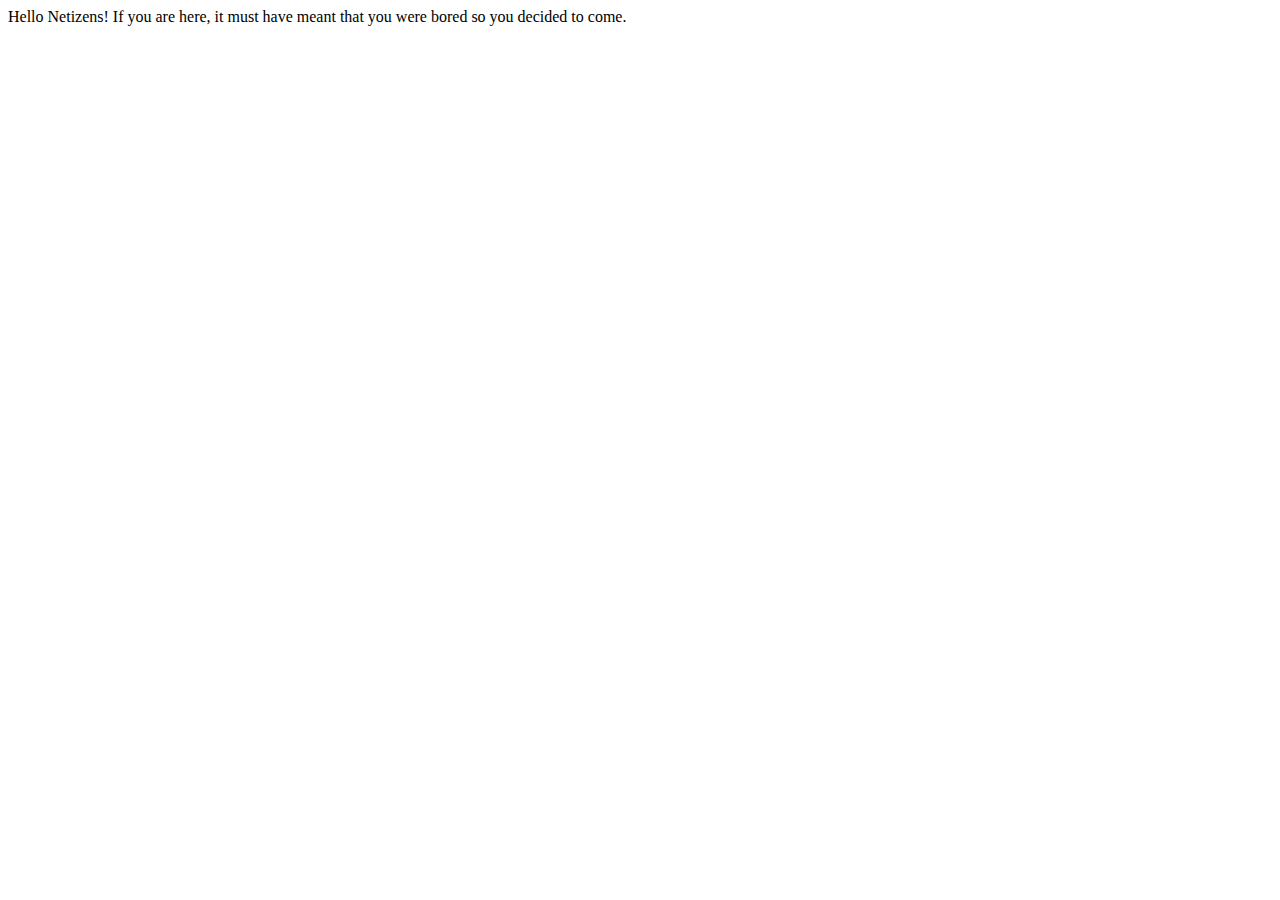
==== personal_info.html @ b6051bf5 "Create personal_info.html" ====
<!DOCTYPE html>
<!-- Homepage -->
<!-- Build a simple homepage using HTML, CSS, and JavaScript. -->
<!-- Access server by going to http-server -->
<!-- https://cs50.harvard.edu/extension/2020/fall/psets/8/homepage -->

<html lang="en">
    <head>
         <!-- Required meta tags -->
    <meta charset="utf-8">
    <meta name="viewport" content="width=device-width, initial-scale=1, shrink-to-fit=no">

    <!-- Bootstrap CSS -->
    <link rel="stylesheet" href="https://stackpath.bootstrapcdn.com/bootstrap/4.1.3/css/bootstrap.min.css" integrity="sha384-MCw98/SFnGE8fJT3GXwEOngsV7Zt27NXFoaoApmYm81iuXoPkFOJwJ8ERdknLPMO" crossorigin="anonymous">
        <link href="styles.css" rel="stylesheet">
        <title>Chibi's Personal Page</title>
    </head>
    <body>
        Hello Netizens! If you are here, it must have meant that you were bored so you decided to come.
    <!-- Optional JavaScript -->
    <!-- jQuery first, then Popper.js, then Bootstrap JS -->
    <script src="https://code.jquery.com/jquery-3.3.1.slim.min.js" integrity="sha384-q8i/X+965DzO0rT7abK41JStQIAqVgRVzpbzo5smXKp4YfRvH+8abtTE1Pi6jizo" crossorigin="anonymous"></script>
    <script src="https://cdnjs.cloudflare.com/ajax/libs/popper.js/1.14.3/umd/popper.min.js" integrity="sha384-ZMP7rVo3mIykV+2+9J3UJ46jBk0WLaUAdn689aCwoqbBJiSnjAK/l8WvCWPIPm49" crossorigin="anonymous"></script>
    <script src="https://stackpath.bootstrapcdn.com/bootstrap/4.1.3/js/bootstrap.min.js" integrity="sha384-ChfqqxuZUCnJSK3+MXmPNIyE6ZbWh2IMqE241rYiqJxyMiZ6OW/JmZQ5stwEULTy" crossorigin="anonymous"></script>
    </body>
</html>
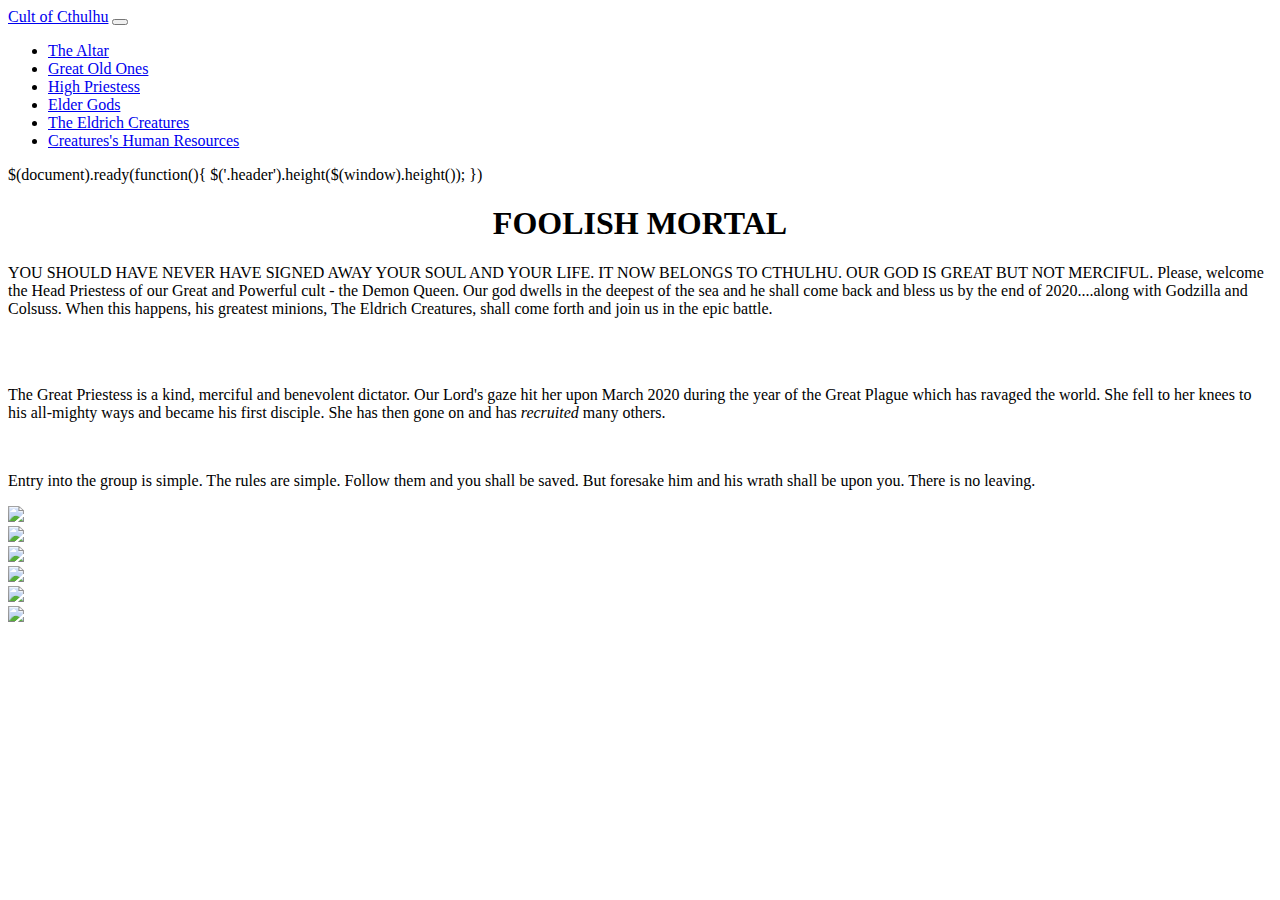
==== commit 896f078e: "Update personal_info.html" ====
--- a/personal_info.html
+++ b/personal_info.html
@@ -6,21 +6,115 @@
 
 <html lang="en">
     <head>
-         <!-- Required meta tags -->
-    <meta charset="utf-8">
-    <meta name="viewport" content="width=device-width, initial-scale=1, shrink-to-fit=no">
+        <title>Demon Queen's Personnel File</title>
+        <!-- links to boostrap and various different fonts -->
+        <link href="https://fonts.googleapis.com/css2?family=Montserrat:wght@500&display=swap" rel="stylesheet">
+        <link rel="stylesheet" href="https://stackpath.bootstrapcdn.com/bootstrap/4.1.3/css/bootstrap.min.css" integrity="sha384-MCw98/SFnGE8fJT3GXwEOngsV7Zt27NXFoaoApmYm81iuXoPkFOJwJ8ERdknLPMO" crossorigin="anonymous">
+        <!-- <link href="styles.css" rel="stylesheet"> -->
+        <meta charset = "utf-8>"
+        <meta name = "viewport" content = "device-width, initial-scale = 1, shrink-to-fit = no">         <!-- border-left property is used to create a vertical line -->
+        <!-- adding a css sheet -->
+        <link rel="stylesheet" type="text/css" href="styles.css">
+        <script src = "main.js"></script>
+    </head>
 
-    <!-- Bootstrap CSS -->
-    <link rel="stylesheet" href="https://stackpath.bootstrapcdn.com/bootstrap/4.1.3/css/bootstrap.min.css" integrity="sha384-MCw98/SFnGE8fJT3GXwEOngsV7Zt27NXFoaoApmYm81iuXoPkFOJwJ8ERdknLPMO" crossorigin="anonymous">
-        <link href="styles.css" rel="stylesheet">
-        <title>Chibi's Personal Page</title>
-    </head>
     <body>
-        Hello Netizens! If you are here, it must have meant that you were bored so you decided to come.
-    <!-- Optional JavaScript -->
-    <!-- jQuery first, then Popper.js, then Bootstrap JS -->
-    <script src="https://code.jquery.com/jquery-3.3.1.slim.min.js" integrity="sha384-q8i/X+965DzO0rT7abK41JStQIAqVgRVzpbzo5smXKp4YfRvH+8abtTE1Pi6jizo" crossorigin="anonymous"></script>
-    <script src="https://cdnjs.cloudflare.com/ajax/libs/popper.js/1.14.3/umd/popper.min.js" integrity="sha384-ZMP7rVo3mIykV+2+9J3UJ46jBk0WLaUAdn689aCwoqbBJiSnjAK/l8WvCWPIPm49" crossorigin="anonymous"></script>
-    <script src="https://stackpath.bootstrapcdn.com/bootstrap/4.1.3/js/bootstrap.min.js" integrity="sha384-ChfqqxuZUCnJSK3+MXmPNIyE6ZbWh2IMqE241rYiqJxyMiZ6OW/JmZQ5stwEULTy" crossorigin="anonymous"></script>
+        <!-- Include Jquery Version 3.5.1-->
+        <script src="https://code.jquery.com/jquery-3.3.1.slim.min.js" integrity="sha384-q8i/X+965DzO0rT7abK41JStQIAqVgRVzpbzo5smXKp4YfRvH+8abtTE1Pi6jizo" crossorigin="anonymous"></script>
+        <script src="https://stackpath.bootstrapcdn.com/bootstrap/4.1.3/js/bootstrap.min.js" integrity="sha384-ChfqqxuZUCnJSK3+MXmPNIyE6ZbWh2IMqE241rYiqJxyMiZ6OW/JmZQ5stwEULTy" crossorigin="anonymous"></script>
+         <!-- Next we should add a navigation bar -->
+         <nav class="navbar navbar-expand-md">
+              <a class="navbar-brand" href="https://images.app.goo.gl/ryWu2294BECsCtph8">Cult of Cthulhu</a>
+              <button class="navbar-toggler navbar-dark" type="button" data-toggle="collapse" data-target="#main-navigation">
+                  <span class="navbar-toggler-icon"></span>
+              </button>
+              <div class="collapse navbar-collapse" id="main-navigation">
+                <ul class="navbar-nav">
+                  <li class="nav-item">
+                    <a class="nav-link" href="/the_real_landing_page">The Altar</a>
+                  </li>
+                  <li class="nav-item">
+                    <a class="nav-link" href="/amendments">Great Old Ones</a>
+                  </li>
+                  <li class="nav-item">
+                    <a class="nav-link" href="#">High Priestess</a></a>
+                  </li>
+                  <li class="nav-item">
+                    <a class="nav-link" href="#">Elder Gods</a>
+                  </li>
+                  <li class = "nav-item">
+                      <a class = "nav-link" href = "#">The Eldrich Creatures</a>
+                  </li>
+                  <li class="nav-item">
+                    <a class="nav-link" href="https://www.youtube.com/watch?v=dQw4w9WgXcQ">Creatures's Human Resources</a>
+                  </li>
+                </ul>
+              </div>
+        </nav>
+        <header class = "page-header header container-fluid">
+            $(document).ready(function(){
+              $('.header').height($(window).height());
+            })
+        </header>
+        <!--<div class = "overlay"></div>-->
+        <div class = "container">
+        <div class = "row">
+          <div class = "description">
+            <div class = "col-sm-12">
+              <h1 style = "text-align: center;">FOOLISH MORTAL</h1>
+              <p>YOU SHOULD HAVE NEVER HAVE SIGNED AWAY YOUR SOUL AND YOUR LIFE. IT NOW BELONGS TO CTHULHU. OUR GOD IS GREAT BUT NOT MERCIFUL. Please, welcome the Head Priestess of our Great and Powerful cult - the Demon Queen. Our god dwells in the deepest of the sea and he shall come back and bless us by the end of 2020....along with Godzilla and Colsuss. When this happens, his greatest minions, The Eldrich Creatures, shall come forth and join us in the epic battle.</p></br>
+              </br>
+              <p>The Great Priestess is a kind, merciful and benevolent dictator. Our Lord's gaze hit her upon March 2020 during the year of the Great Plague which has ravaged the world. She fell to her knees to his all-mighty ways and became his first disciple. She has then gone on and has <i>recruited</i> many others.</p>
+              </br>
+              <p>Entry into the group is simple. The rules are simple. Follow them and you shall be saved. But foresake him and his wrath shall be upon you. There is no leaving.</p>
+              </div>
+            </div>
+          </div>
+        </div>
+
+      <!-- Time to create a grid -->
+      <div class = "container">
+        <div class = "row">
+
+          <div class = "col-lg-4 col-md-4 col-sm-12">
+            <div class="flip-box">
+              <div class="flip-box-inner">
+                <div class="flip-box-front">
+                  <img src="/image/fire_elsa.jpeg" class = "img-fluid">
+                </div>
+                <div class="flip-box-back">
+                  <img src="/image/horror_boss.jpeg" class = "img-fluid">
+                </div>
+              </div>
+            </div>
+          </div>
+
+          <div class = "col-lg-4 col-md-4 col-sm-12">
+            <div class="flip-box">
+              <div class="flip-box-inner">
+                <div class="flip-box-front">
+                  <img src = "/image/cinderella.jpg" class = "img-fluid">
+                </div>
+                <div class="flip-box-back">
+                  <img src="/image/giant_fly.jpg" class = "img-fluid">
+                </div>
+              </div>
+            </div>
+          </div>
+
+          <div class = "col-lg-4 col-md-4 col-sm-12">
+            <div class="flip-box">
+              <div class="flip-box-inner">
+                <div class="flip-box-front">
+                  <img src = "/image/stitch.png" class = "img-fluid">
+                </div>
+                <div class="flip-box-back">
+                  <img src="/image/two_head.jpg" class = "img-fluid">
+                </div>
+              </div>
+            </div>
+          </div>
+        </div>
+      </div>
     </body>
 </html>
